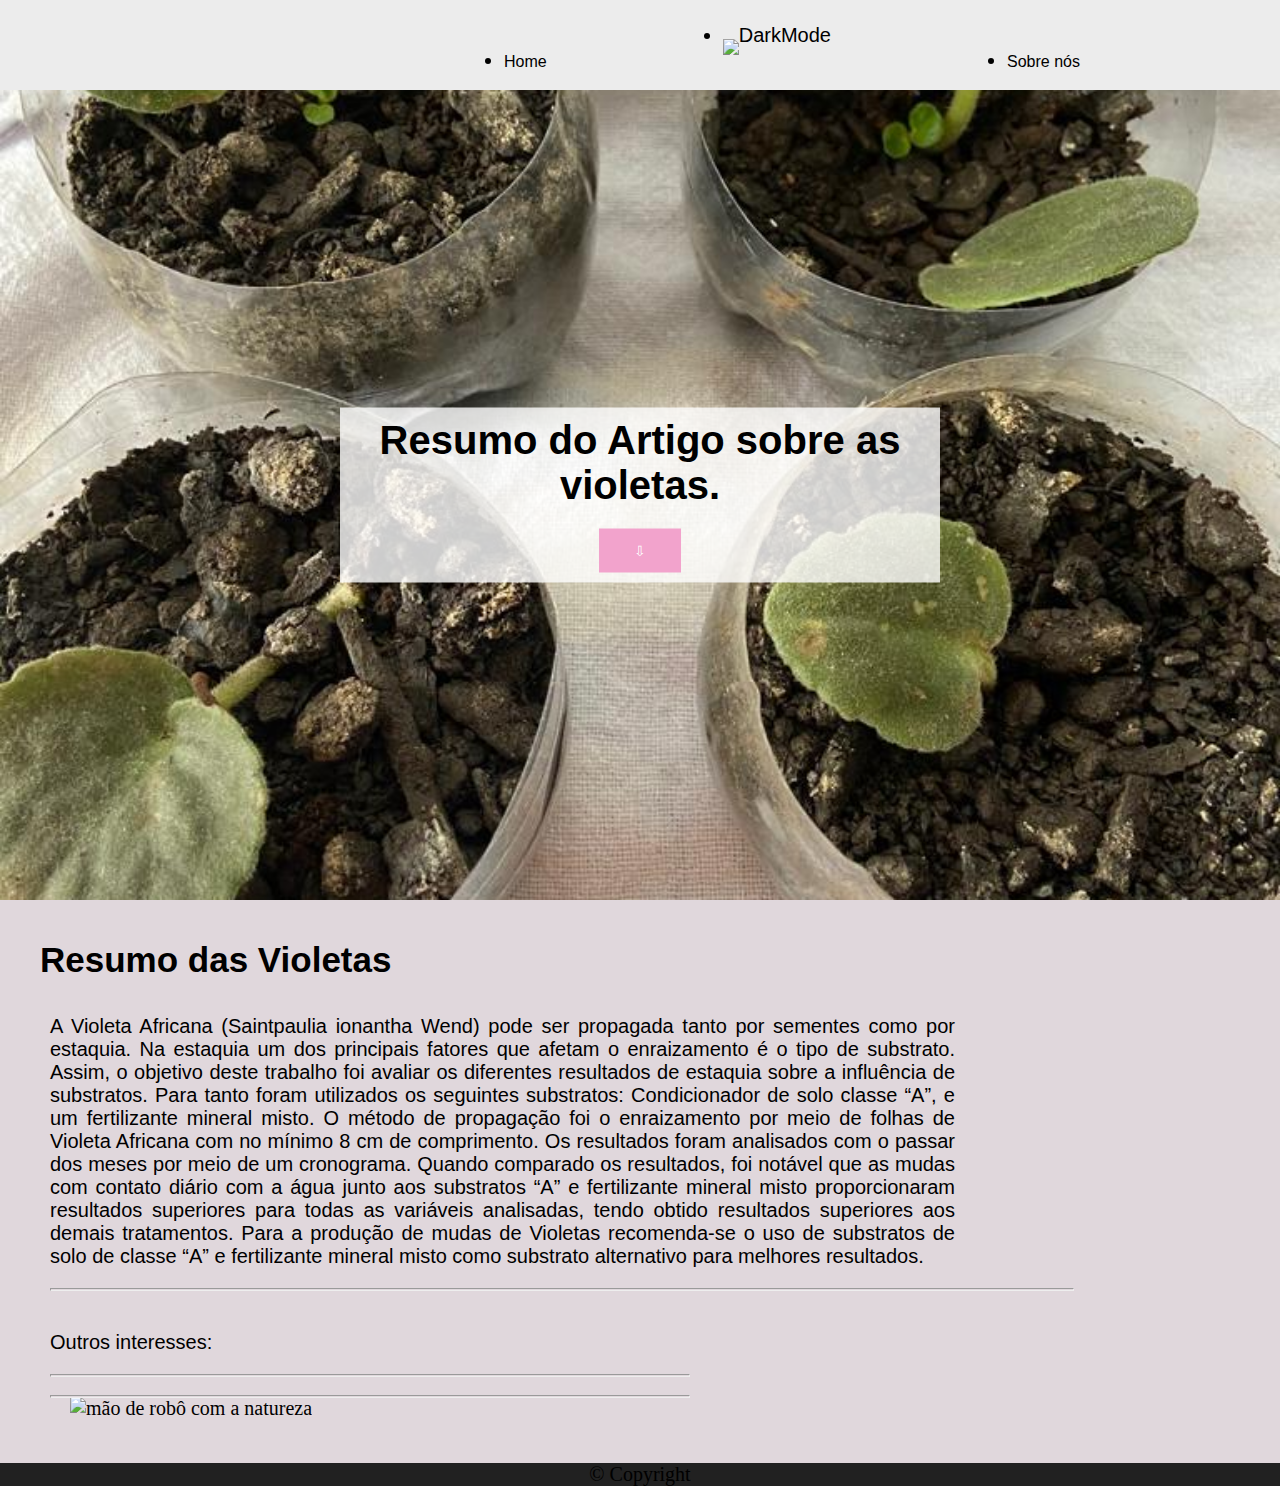
==== index.html @ 90eff383 "Add files via upload" ====
<!DOCTYPE html>

<html lang="pt-br">

    <head>
        <meta charset="UTF-8">
        <meta name="viewport" content="width-devide-width, initial-scale= 1.0">
        <link rel="stylesheet" href="https://cdnjs.cloudflare.com/ajax/libs/font-awesome/4.7.0/css/font-awesome.min.css">
        <link rel="stylesheet" type="text/css" href="style.css">
        <link rel="stylesheet" href="reset.css">
        <title>Violetas</title>

    </head>

    <body>
       <nav id="nav"> 
        <div class="layers">   
            <div class="layer1"></div>
            <div class="layer2"></div>
            <div class="layer3"></div>
        </div>
        <div class="logo">
            <span class="logo-text"></span>
        </div>

        <div class="menu">  
            <ul id="menu" class="lista">
                <li class="itens"><a href="index.html">Home</a></li>
                <button class="darkmodebutton" onclick="darkMode()"><li class="darkmodelista"><img class="DarkMode" src="./img/darkmode.png">DarkMode</li></button>
                <li class="itens"><a href="index5.html">Sobre nós</a></li>
            </ul>
        </div>
       </nav> 

       <section class="principal">
            <div class="banner">
                <h1>Resumo do Artigo sobre as violetas.</h1>
                <a href="#robótica">⇩</a>
            </div>
            

       </section>

       <section class="conteúdo">
        <div class="pontinhos">
            <div class="fechar">
                <i class="fa fa-times"></i>
            </div>
            <div class="pontinhosmenu">
                <ul class="listapontinhos">
                    <li class="lista-p-itens"><a href="index.html">Home</a></li>
                    <button class="darkmodebutton" onclick="darkMode()"><li class="darkmodelista">DarkMode</li></button>
                    <li class="lista-p-itens"><a href="index5.html">Sobre nós</a></li>
                </ul>
            </div>

        </div>
       </section>
       <main>
        <section class="informações">
             <div class="1parte">
                 <p class="créditos2"></p>
                 <h1 class="titulos" id="robótica">Resumo das Violetas</h1>
                     <div>
        
                        <p class="paragrafos">A Violeta Africana (Saintpaulia ionantha Wend) pode ser propagada tanto por sementes como por estaquia. Na estaquia um dos principais fatores que afetam o enraizamento é o tipo de substrato. Assim, o objetivo deste trabalho foi avaliar os diferentes resultados de estaquia sobre a influência de substratos. Para tanto foram utilizados os seguintes substratos: Condicionador de solo classe “A”, e um fertilizante mineral misto. O método de propagação foi o enraizamento por meio de folhas de Violeta Africana com no mínimo 8 cm de comprimento. Os resultados foram analisados com o passar dos meses por meio de um cronograma. Quando comparado os resultados, foi notável que as mudas com contato diário com a água junto aos substratos “A” e fertilizante mineral misto proporcionaram resultados superiores para todas as variáveis analisadas, tendo obtido resultados superiores aos demais tratamentos. Para a produção de mudas de Violetas recomenda-se o uso de substratos de solo de classe “A” e fertilizante mineral misto como substrato alternativo para melhores resultados.


                        </p>
                    </div>
            </div></p>


                     </div>
             </div>
                    <hr>

                    <p class="paragrafos">Outros interesses:</p>

                    <div class="interesses">    
                     <div class="link-1">    
                       <hr class="quebra-linha">
                        <img src="./img/nature.jpg" class="interesses-img" alt="mão de robô com a natureza">
                        <h2 class="links"><a class="links-página" href="index2.html"></a></h2>
                        <p class="links-1"> </p>
                       <hr class="quebra-linha-baixo">
                       <div>  
            </div>
      </main>
       <div class="footer">
	    <footer>
		    <p>&copy; Copyright</p>
	    </footer>
        </div>  
    </section>

       <script type="text/javascript" src="main.js"></script>

    </body>

</html>
---- style.css ----
* {
    margin: 0;
    padding: 0;
    box-sizing: border-box;
    font-size: 20px;
}

html {
    scroll-behavior: smooth;
}

a {
    text-decoration: none;
}

.relações-link {
    color: black;
}

#nav {
    display: flex;
    justify-content: space-between;
    align-items: center;
    height: 10vh;
    background-color: #ececec;

}  

.logo {
    padding-left: 2em ;
}

.logo-text {
    font-size: 2em;

}
.menu {
    width: 45%;
    margin-left: 8.5em;

}

.lista{
    position: relative;
    right: 200px;
    display: flex;
    justify-content: space-between;

}

.itens {
    position: relative;
    top: 15px;
}

.itens a {
    color: black;
    font-family: sans-serif;
    font-size: 16px;
    transition: 0.5s;
}

.darkmodelista {
    position: relative;
    bottom: 10px;
}

.itens a:hover {
    color: black;
}

.layers {
    height: 28px;
    width: 32px;
    display: none;
}

.layer1, .layer2, .layer3 {
    background-color: black;
    height: 4px;
    margin-top: 4px;
    width: 100%;
    border-radius: 10px;
}

.principal {
    height: calc(100vh - 10vh);
    width: 100%;
    background: url("./img/logo.jfif") center center/cover;
    top: 0;
    left: 0;
    z-index: -1;
}

.principal1 {
    height: calc(100vh - 10vh);
    width: 100%;
    background: url("./img/nature.jpg") center center/cover;
    top: 0;
    left: 0;
    z-index: -1;
}

.principal2 {
    height: calc(100vh - 10vh);
    width: 100%;
    background: url("./img/empatia.jpg") center center/cover;
    top: 0;
    left: 0;
    z-index: -1;
}

.principal3 {
    height: calc(100vh - 10vh);
    width: 100%;
    background: url("./img/impactos.jfif") center center/cover;
    top: 0;
    left: 0;
    z-index: -1;
}

.principal2 .banner {
    height: 175px;
    width: 600px;
    background: rgba(255, 255, 255, 0.8);
    position: relative;
    top: 50%;
    left: 50%;
    transform: translate(-50%, -50%);
    display: flex;
    justify-content: space-around;
    flex-direction: column;
    text-align: center;
    align-items: center;
    font-family: sans-serif;
    z-index: 8;
}

.principal1 .banner {
    height: 175px;
    width: 600px;
    background: rgba(255, 255, 255, 0.8);
    position: relative;
    top: 50%;
    left: 50%;
    transform: translate(-50%, -50%);
    display: flex;
    justify-content: space-around;
    flex-direction: column;
    text-align: center;
    align-items: center;
    font-family: sans-serif;
    z-index: 8;
}

.principal .banner {
    height: 175px;
    width: 600px;
    background: rgba(255, 255, 255, 0.8);
    position: relative;
    top: 50%;
    left: 50%;
    transform: translate(-50%, -50%);
    display: flex;
    justify-content: space-around;
    flex-direction: column;
    text-align: center;
    align-items: center;
    font-family: sans-serif;
    z-index: 8;
}

.principal3 .banner {
    height: 175px;
    width: 600px;
    background: rgba(255, 255, 255, 0.8);
    position: relative;
    top: 50%;
    left: 50%;
    transform: translate(-50%, -50%);
    display: flex;
    justify-content: space-around;
    flex-direction: column;
    text-align: center;
    align-items: center;
    font-family: sans-serif;
    z-index: 8;
}

.banner h1 {
    font-size: 2em;
     
}

.banner a {
    display: flex;
    justify-content: center;
    padding: 1em 2.5em;
    font-size: 14px;
    color: white;
    background-color: #f2a3cc;
    transition: all 0.5s;


}

.links-página-2 {
    color: black;
}

.banner a:hover {
    background-color: #f087bd;
}

.pontinhos {
    display: none;

}

.fa-times {
    margin: 0.5em;
}

.DarkMode {
    position: relative;
    top: 13px;
    width: 40px;
}

.darkmodebutton {
    font-size: 17px;
    border: none;
    background-color: #ececec ;
}

.dark-mode {
    .pontinhos {
        color: #f2a3cc;
        background-color: #2b2d31;
    }
    .darkmodebutton{
        color: #f2a3cc;
        background: linear-gradient(#2b2d31, #353163 );
    }

    .itens a {
        color: #f2a3cc;
    }

    #nav {
        color: #f2a3cc;
        background: linear-gradient(#2b2d31, #353163 );
    }

    .informações {
        color: white;
        background: linear-gradient(#1d1849 10%, #33353a );
    }
    .itens-informações a{
        color: white;
    }
    .links-página{
        color: white;
    
    }
    .links-página-2{
        color: white;
    }
    .relações-link{
        color: white;
    }

}

.titulos {
    padding-bottom: 15px;
    padding-top: 40px;
    padding-left: 40px;
    font-family: sans-serif;
    font-size: 35px;
    font-weight: bold;
}

.titulos1 {
    padding-bottom: 15px;
    padding-top: 40px;
    padding-left: 40px;
    font-family: sans-serif;
    font-size: 40px;
    font-weight: bold;

}

.paragrafos {
    text-align: justify;
    margin-right: 325px;
    font-size: 20px ;
    padding-left: 50px ;
    padding-top: 20px;
    font-family: Arial, Helvetica, sans-serif;
}

.paragrafos2 {
    text-align: justify;
    margin-right: 325px;
    font-size: 25px ;
    padding-left: 50px ;
    padding-top: 20px;
    font-family: Arial, Helvetica, sans-serif;

}

.lista-informações {
    padding-left: 25px;
    padding-top: 30px;
}

.itens-informações {
    font-weight: bold;
    font-size: 20px;
}

.itens-informações a {
    color: black;
    text-decoration: none;
}

.seta {
    position: relative;
    left: 20px;
    top: 10px;

    width: 3%;
}

.ilustração {
    width: 770px;
    margin-left: 80px;
    height: 420px;
}

hr {    
    margin-top: 20px;
    margin-bottom: 20px;
    margin-left: 50px;
    color: black;
	width: 80%;
	height: 3px;    
}

.créditos {
    margin-left: 640px;
    font-size: 14px;
}

.créditos2{
    margin-left: 1000px;
    font-size: 14px;
}

.lista-regras {
    margin-right: 300px ;
    text-align: justify;
    font-size: 20px;
    padding-top: 40px;
    display: list-item;
    margin-left: 60px;
}

.negrito {
    font-weight: bold;
    font-size: 24px;
}

.itens-regras {
    padding-top: 20px;
}

.links {
    position: relative;
    bottom: 80px;
    margin-left: 160px;
    font-size: 24px;
}

.links-div{
    position: relative;
    bottom: 60px;
    margin-left: 160px;
    font-size: 24px;
}

.interesses-img {
    margin-left: 70px;
    width: 6%;
}

.quebra-linha {
    color: black;
	width: 50%;
	height: 3px;  

}

.quebra-linha-baixo {
    width: 50%;
    position: relative;
    bottom: 45px;
}

.links-página{
    color: black;
    position: relative;

}

.link-2 {
    position: relative;
    bottom: 60px;
}

.link-3{
    position: relative;
    bottom: 120px;
}

.links-1 {
    position: relative;
    bottom: 40px;
    margin-left: 160px;
    font-size: 18px;
}

footer {
	background: rgb(33, 33, 33);
}

footer img {
	padding-top: 50px;
	width: 10%;
	position: relative;
	left: 550px;

}

.footer-text {
    font-size: 14px;
}

footer p {
	text-align: center;
}

body {
    background-color: #e0d7dc;
    min-height: 100vh;
}






@media  screen and (max-width: 768px) {
    .logo{
        padding-left: 0;
        position: relative;
        right: 30px;
    }
    .menu{
        display: none;
    }
    .layers{
        margin-left: 2em;
        display: block;
    }
    .principal .banner h1 {
        font-size: 17px;
        width: 400px;
    }
    .banner a {
        font-size: 0.5em;
        padding: 1em 2em;
    }
    .pontinhos{
        display: block;
        position: fixed;
        left: 0;
        top: 0;
        width: 100%;
        height: 100vh;
        z-index: 11;
        background: #ececec;
        overflow: hidden;
        transform: translate(-100%);
        transition: 0.5s linear;
    }
    .pontinhosmenu {
        display: flex;
        height: 80%;
        justify-content: center;
    }
    .listapontinhos {
        height: 100%;
        display: flex;
        flex-direction: column;
        align-items: center;
        justify-content: space-around;
    }
    .pontinhos .fechar {
        position: absolute;
        right: 30px;
        font-size: 1.4em;
    }
    .lista-p-itens {
        font-size: 25px;
        color: #f2a3cc ;
    }
    .lista-p-itens a {
        color: #f2a3cc;
        text-decoration: none;
    }
    .lista-p-itens a:hover {
        color:  #ef7db8;
    }
    .titulos {
        font-size: 25px;
    }
    .titulos1 {
        font-size: 25px;
    }
    .paragrafos{
        margin-right: 80px;
    }
    .paragrafos2{
        margin-right: 80px;
    }
    .lista-informações {
        margin-left: 10px;
    }
    .itens-informações{
        padding-top: 10px;
    }
    .seta {
        width: 40px;
    }
    .ilustração {
        margin-left: 50px;
        height: 100%;
        width: 80%;
    }
    .créditos{
        margin-left: 50px;
    }
    .lista-regras{
        margin-right: 30px;
    }
    .itens-regras {
        margin-left: 5px;
        margin-right: 30px;
    }
    .interesses-img{
        margin-left: 50px;
        width: 10%;
    }
    .links{
        font-size: 20px;
        margin-left: 200px;
    }
    .links-1 {
        margin-left: 200px;
    }
    .quebra-linha, .quebra-linha-baixo{
        width: 80%;
    }
    .créditos2{
        margin-left: 330px;
    }

}

@media screen and (max-width: 480px) {
    *{
        font-size: 16px;
    }
    .principal .banner{
        width: 350px;
        height: 100px;
    }
    
    .principal .banner h1 {
        font-size: 1.2em;
        
    }
    .principal1 .banner{
        width: 350px;
        height: 100px;
    }
    .principal2 .banner{
        width: 350px;
        height: 100px;
    }
    .layers{
        margin-left: 1em;
        display: block;
        width: 30px;
    }
    .lista-p-itens {
        font-size: 25px;
        color: #f2a3cc;
    }
    .lista-p-itens a {
        color: #f2a3cc;
        text-decoration: none;
    }
    .lista-p-itens a:hover {
        color:  #ef7db8;
    }
    .titulos {
        font-size: 25px;
    }
    .titulos1 {
        font-size: 25px;
    }
    .paragrafos{
        margin-right: 80px;
    }
    .paragrafos2{
        margin-right: 80px;
    }
    .lista-informações {
        margin-left: 10px;
    }
    .itens-informações{
        padding-top: 10px;
    }
    .seta {
        width: 40px;
    }
    .ilustração {
        margin-left: 50px;
        height: 100%;
        width: 80%;
    }
    .créditos{
        margin-left: 50px;
    }
    .créditos2{
        margin-left: 275px;
    }
    .lista-regras{
        margin-right: 30px;
    }
    .itens-regras {
        margin-left: 5px;
        margin-right: 30px;
    }
    .interesses-img{
        margin-left: 50px;
        width: 15%;
    }
    .links{
        font-size: 20px;
        margin-left: 120px;
    }
    .links-página-2{
        position: relative;
        top: 6px;
        color: black;
    }
    .links-1 {
        margin-left: 120px;
    }
    .quebra-linha, .quebra-linha-baixo{
        width: 80%;
    }
    .link-2{
        font-size: 12px;
    }
}
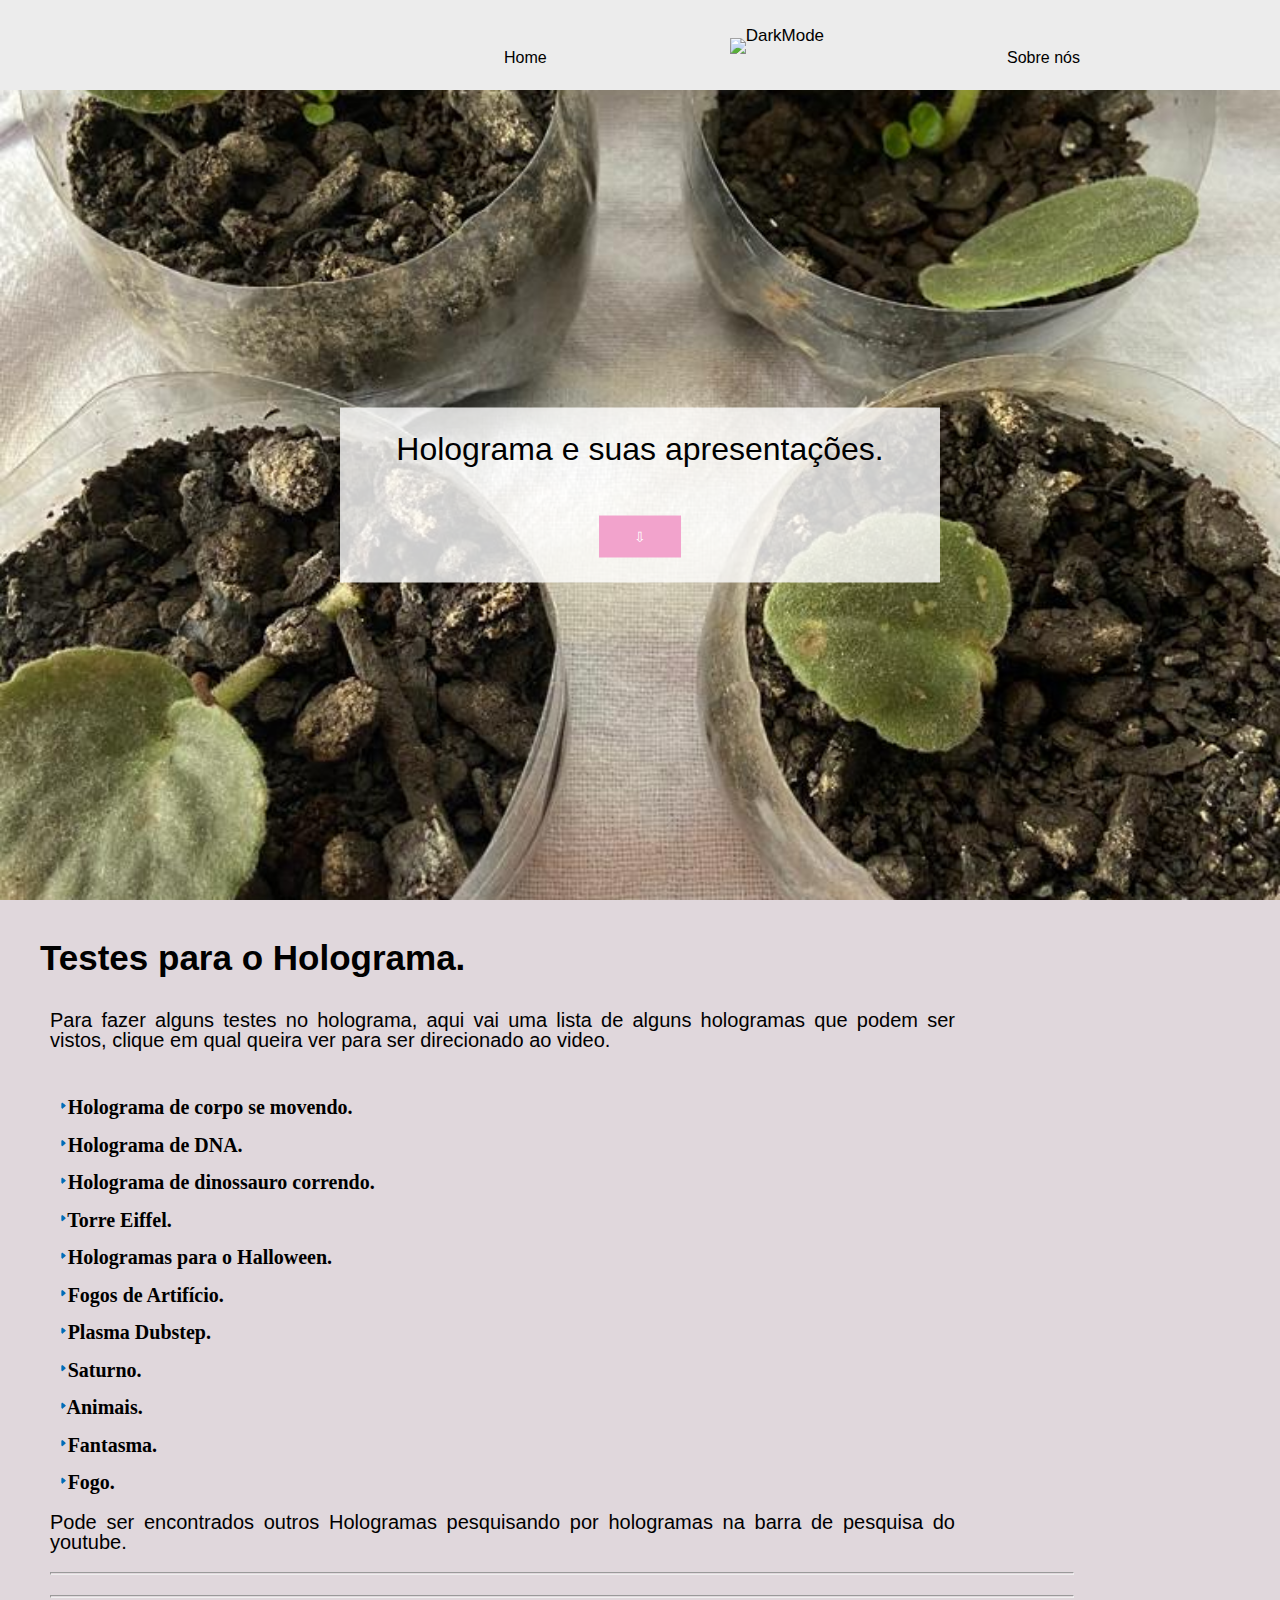
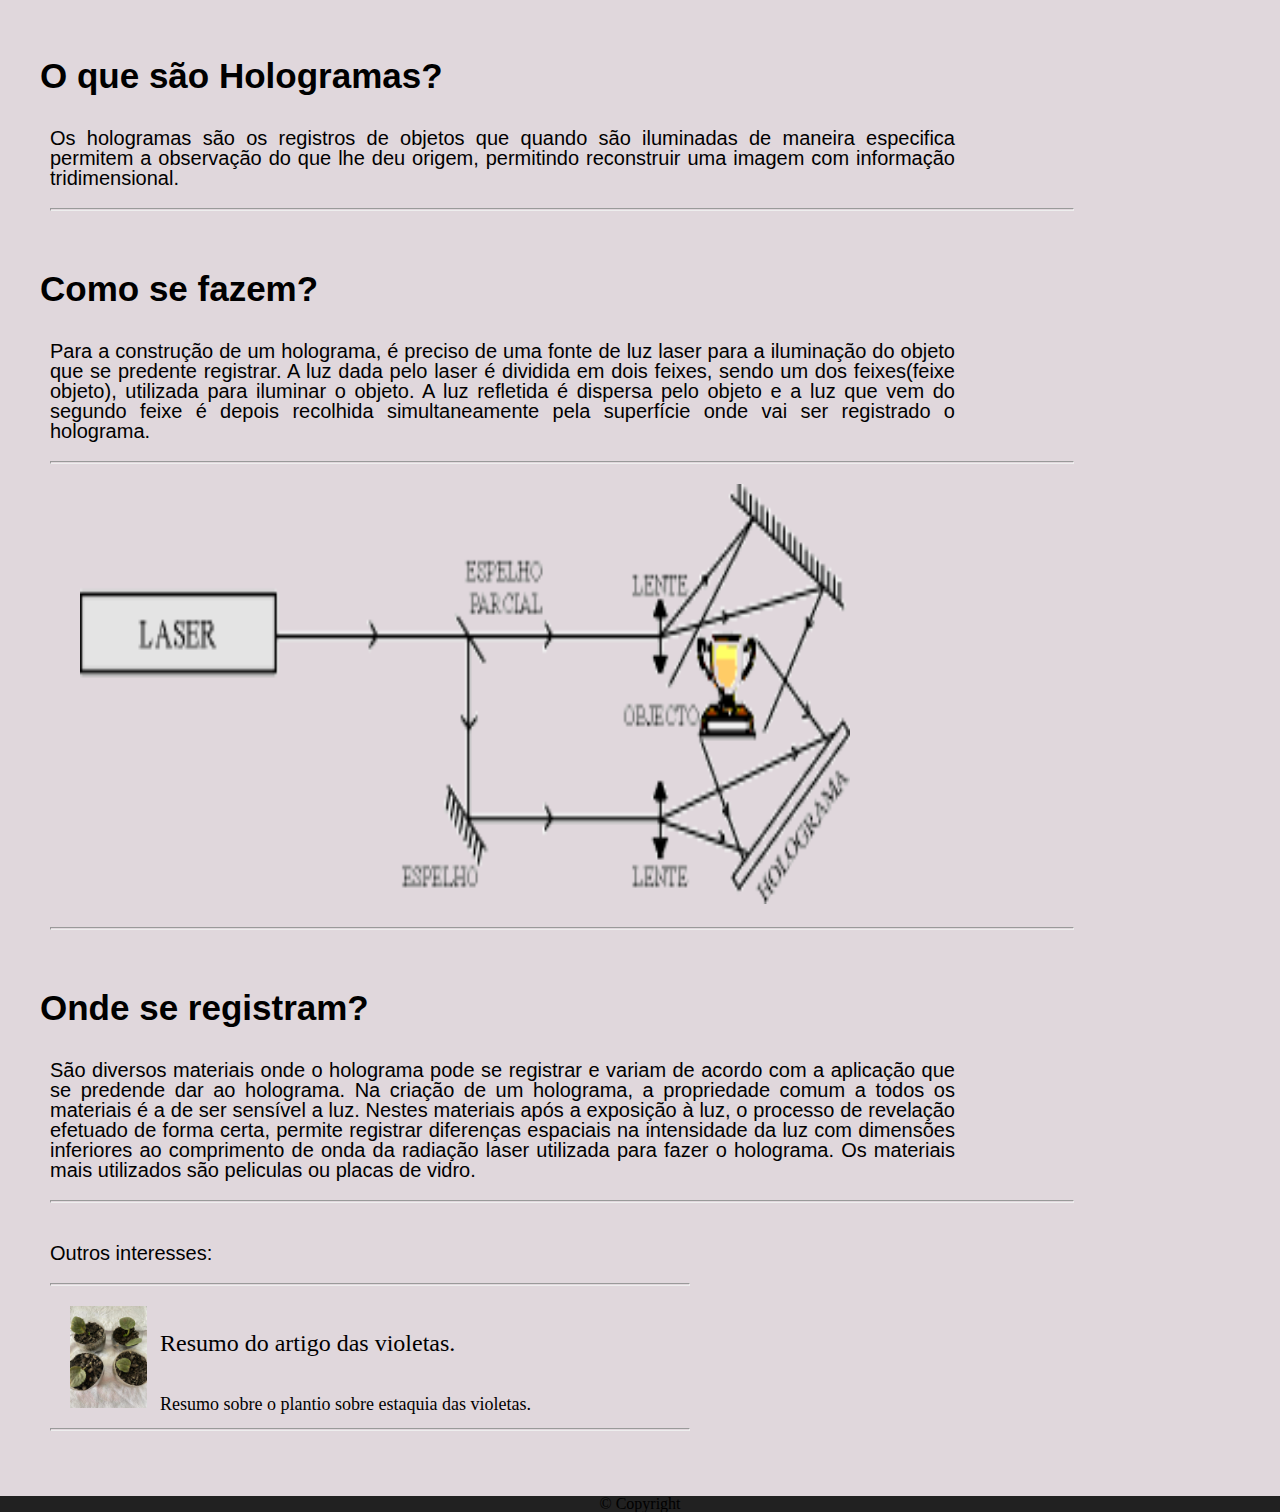
==== commit 34522daa: "atualizado" ====
--- a/index.html
+++ b/index.html
@@ -8,9 +8,19 @@
         <link rel="stylesheet" href="https://cdnjs.cloudflare.com/ajax/libs/font-awesome/4.7.0/css/font-awesome.min.css">
         <link rel="stylesheet" type="text/css" href="style.css">
         <link rel="stylesheet" href="reset.css">
-        <title>Violetas</title>
+        <title>Hologramas</title>
 
     </head>
+
+    <!-- Google tag (gtag.js) -->
+<script async src="https://www.googletagmanager.com/gtag/js?id=G-TQYS9VF83L"></script>
+<script>
+  window.dataLayer = window.dataLayer || [];
+  function gtag(){dataLayer.push(arguments);}
+  gtag('js', new Date());
+
+  gtag('config', 'G-TQYS9VF83L');
+</script>
 
     <body>
        <nav id="nav"> 
@@ -34,7 +44,7 @@
 
        <section class="principal">
             <div class="banner">
-                <h1>Resumo do Artigo sobre as violetas.</h1>
+                <h1>Holograma e suas apresentações.</h1>
                 <a href="#robótica">⇩</a>
             </div>
             
@@ -60,13 +70,64 @@
         <section class="informações">
              <div class="1parte">
                  <p class="créditos2"></p>
-                 <h1 class="titulos" id="robótica">Resumo das Violetas</h1>
+                 <h1 class="titulos" id="robótica">Testes para o Holograma.</h1>
                      <div>
-        
-                        <p class="paragrafos">A Violeta Africana (Saintpaulia ionantha Wend) pode ser propagada tanto por sementes como por estaquia. Na estaquia um dos principais fatores que afetam o enraizamento é o tipo de substrato. Assim, o objetivo deste trabalho foi avaliar os diferentes resultados de estaquia sobre a influência de substratos. Para tanto foram utilizados os seguintes substratos: Condicionador de solo classe “A”, e um fertilizante mineral misto. O método de propagação foi o enraizamento por meio de folhas de Violeta Africana com no mínimo 8 cm de comprimento. Os resultados foram analisados com o passar dos meses por meio de um cronograma. Quando comparado os resultados, foi notável que as mudas com contato diário com a água junto aos substratos “A” e fertilizante mineral misto proporcionaram resultados superiores para todas as variáveis analisadas, tendo obtido resultados superiores aos demais tratamentos. Para a produção de mudas de Violetas recomenda-se o uso de substratos de solo de classe “A” e fertilizante mineral misto como substrato alternativo para melhores resultados.
 
+                        <p class="paragrafos">Para fazer alguns testes no holograma, aqui vai uma lista de 
+                            alguns hologramas que podem ser vistos, clique em qual queira ver para ser direcionado ao video.</p>
 
-                        </p>
+                            <div class="2parte">
+                                <ul class="lista-informações">
+                                    <li class="itens-informações"><a href="#https://www.youtube.com/watch?v=xO3WZt75dEE"><img class="seta" src="./img/seta.png"> Holograma de corpo se movendo.</a></li>
+                                    <li class="itens-informações"><a href="https://www.youtube.com/watch?v=pGIu-3HUjsA"><img class="seta" src="./img/seta.png"> Holograma de DNA.</a></li>
+                                    <li class="itens-informações"><a href="https://www.youtube.com/watch?v=2IPEx5S4p9k"><img class="seta" src="./img/seta.png"> Holograma de dinossauro correndo.</a></li>
+                                    <li class="itens-informações"><a href="https://www.youtube.com/watch?v=djo88jNPpKI"><img class="seta" src="./img/seta.png"> Torre Eiffel.</a></li>
+                                    <li class="itens-informações"><a href="https://www.youtube.com/watch?v=GtRm_KSfMfg"><img class="seta" src="./img/seta.png"> Hologramas para o Halloween.</a></li>
+                                    <li class="itens-informações"><a href="https://www.youtube.com/watch?v=NLTqazgsSBM"><img class="seta" src="./img/seta.png"> Fogos de Artifício.</a></li>
+                                    <li class="itens-informações"><a href="https://www.youtube.com/watch?v=ASX_d0H0HYw"><img class="seta" src="./img/seta.png"> Plasma Dubstep.</a></li>
+                                    <li class="itens-informações"><a href="https://www.youtube.com/watch?v=KaNP54BvhXc"><img class="seta" src="./img/seta.png"> Saturno.</a></li>
+                                    <li class="itens-informações"><a href="https://www.youtube.com/watch?v=K8ERti8pj1E"><img class="seta" src="./img/seta.png"> Animais.</a></li>
+                                    <li class="itens-informações"><a href="https://www.youtube.com/watch?v=DPuJYU-6fQY"><img class="seta" src="./img/seta.png"> Fantasma.</a></li>
+                                    <li class="itens-informações"><a href="https://www.youtube.com/watch?v=JNmYHFV7-hE"><img class="seta" src="./img/seta.png"> Fogo.</a></li>
+                                </ul>
+
+                                <p class="paragrafos">Pode ser encontrados outros Hologramas pesquisando por hologramas na barra de pesquisa do youtube.
+                                </p>
+
+                                <hr>
+                                <hr>
+
+                                <h1 class="titulos"> O que são Hologramas?</h1>
+
+                                <p class="paragrafos">Os hologramas são os registros de objetos que quando são iluminadas de maneira especifica 
+                                    permitem a observação do que lhe deu origem, permitindo reconstruir uma imagem com informação tridimensional.
+
+                                </p>
+
+                                <hr>
+                                <h1 class="titulos">Como se fazem?</h1>
+
+                                <p class="paragrafos">Para a construção de um holograma, é preciso de uma fonte de luz laser para a iluminação 
+                                    do objeto que se predente registrar. A luz dada pelo laser é dividida em dois feixes, sendo um dos feixes(feixe objeto),
+                                    utilizada para iluminar o objeto. A luz refletida é dispersa pelo objeto e a luz que vem do segundo feixe é depois recolhida 
+                                    simultaneamente pela superfície onde vai ser registrado o holograma.
+                                </p>
+
+                                <hr>
+                    <img class="ilustração" src="./img/esquema.gif">
+                    <hr>
+
+                    <h1 class="titulos"> Onde se registram?</h1>
+
+                    <p class="paragrafos">São diversos materiais onde o holograma pode se registrar e variam de acordo 
+                        com a aplicação que se predende dar ao holograma. Na criação de um holograma, a propriedade comum a todos os materiais 
+                        é a de ser sensível a luz. Nestes materiais após a exposição à luz, o processo de revelação efetuado de forma certa, permite 
+                        registrar diferenças espaciais na intensidade da luz com dimensões inferiores ao comprimento de onda da radiação laser 
+                        utilizada para fazer o holograma. Os materiais mais utilizados são peliculas ou placas de vidro.
+                    </p>
+
+                        
+                            
                     </div>
             </div></p>
 
@@ -80,9 +141,9 @@
                     <div class="interesses">    
                      <div class="link-1">    
                        <hr class="quebra-linha">
-                        <img src="./img/nature.jpg" class="interesses-img" alt="mão de robô com a natureza">
-                        <h2 class="links"><a class="links-página" href="index2.html"></a></h2>
-                        <p class="links-1"> </p>
+                        <img src="./img/logo.jfif" class="interesses-img" alt="mão de robô com a natureza">
+                        <h2 class="links"><a class="links-página" href="index2.html">Resumo do artigo das violetas.</a></h2>
+                        <p class="links-1"> Resumo sobre o plantio sobre estaquia das violetas. </p>
                        <hr class="quebra-linha-baixo">
                        <div>  
             </div>
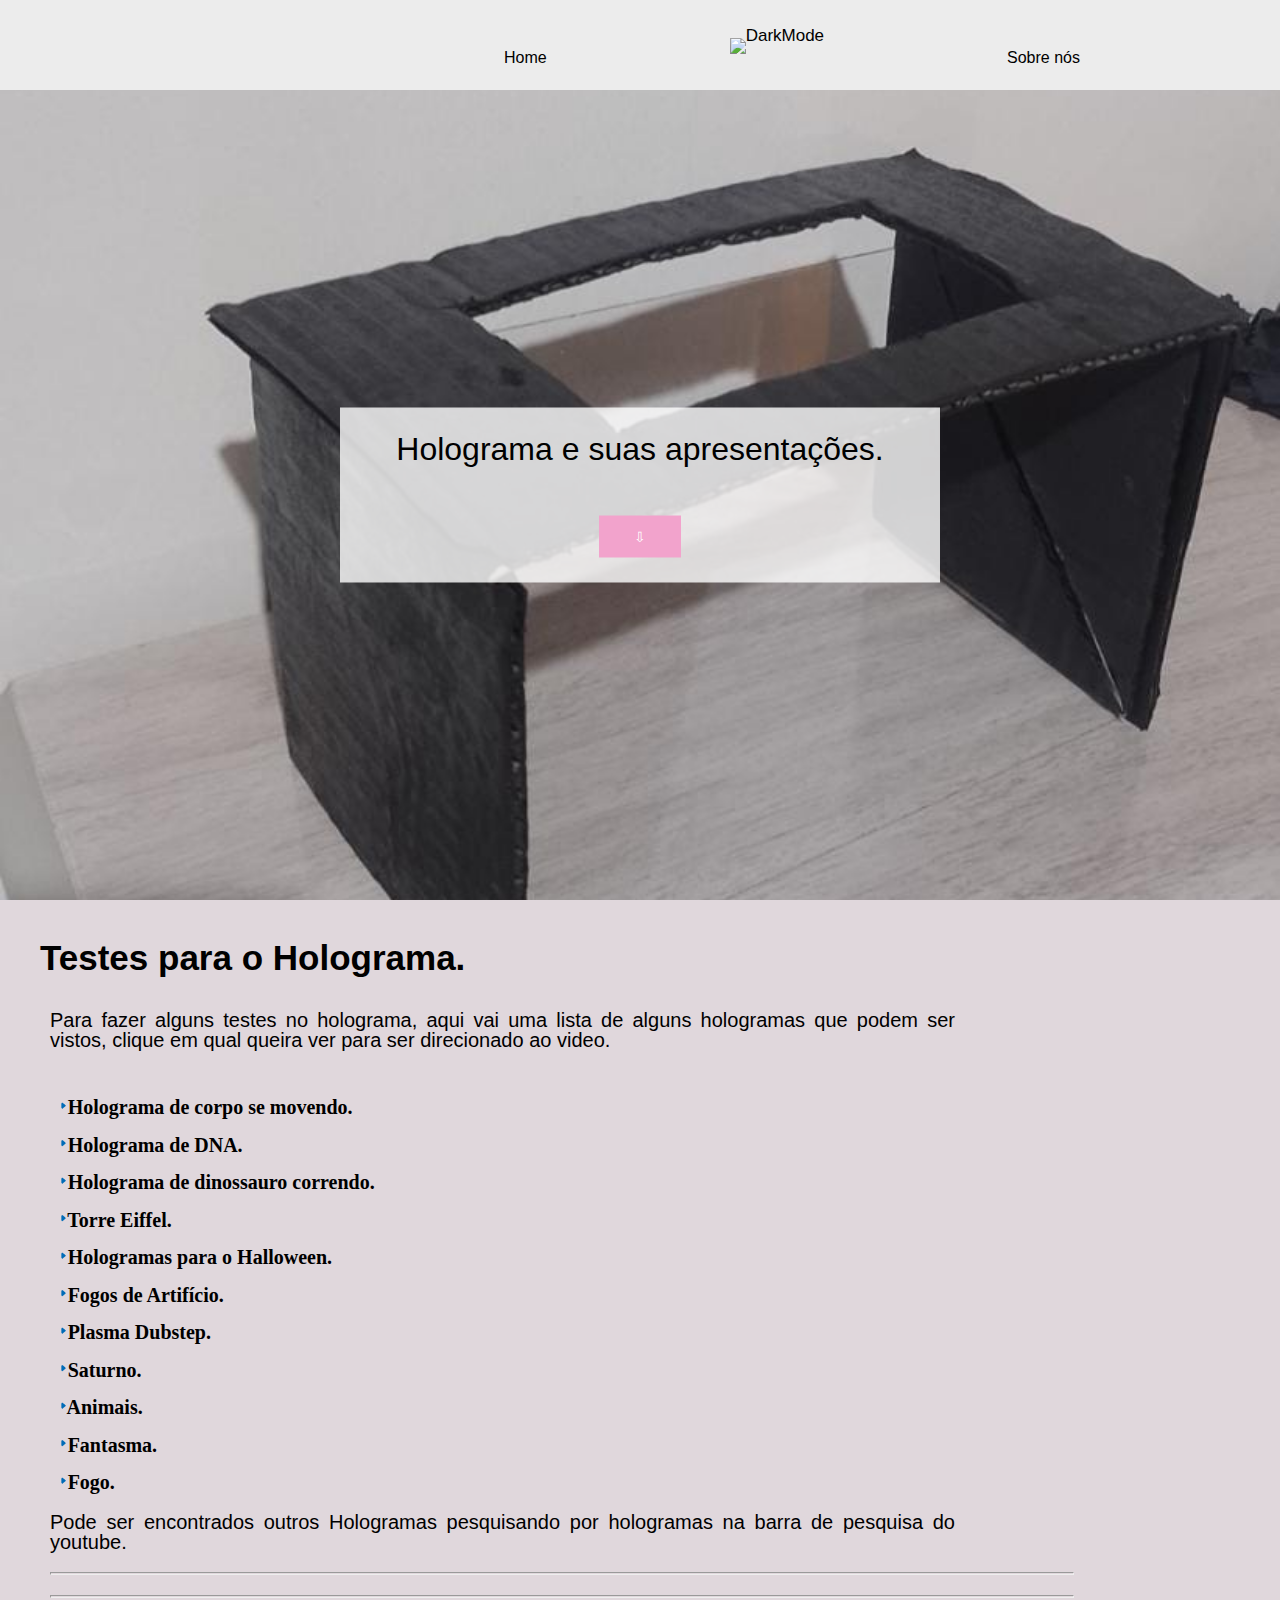
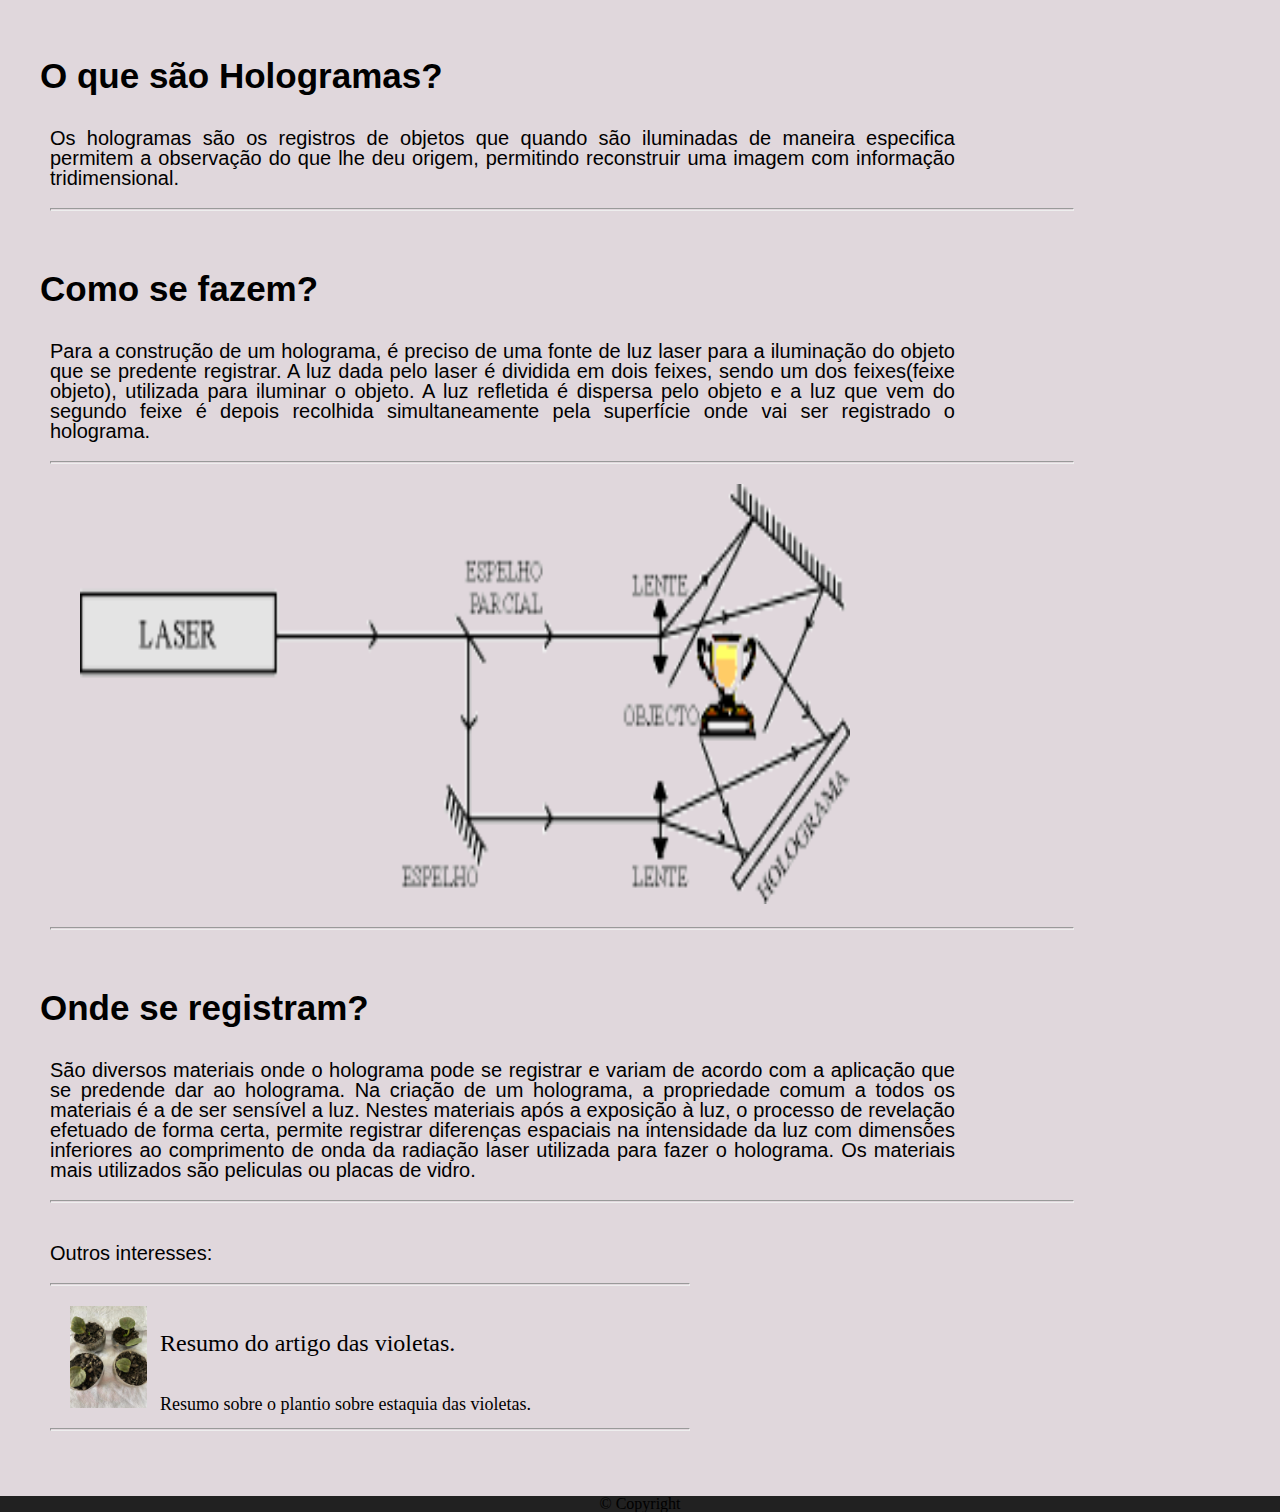
==== commit 6db78d8b: "atualizado" ====
--- a/index.html
+++ b/index.html
@@ -60,7 +60,6 @@
                 <ul class="listapontinhos">
                     <li class="lista-p-itens"><a href="index.html">Home</a></li>
                     <button class="darkmodebutton" onclick="darkMode()"><li class="darkmodelista">DarkMode</li></button>
-                    <li class="lista-p-itens"><a href="index5.html">Sobre nós</a></li>
                 </ul>
             </div>
 
--- a/style.css
+++ b/style.css
@@ -86,7 +86,7 @@
 .principal {
     height: calc(100vh - 10vh);
     width: 100%;
-    background: url("./img/logo.jfif") center center/cover;
+    background: url("./img/holograma.jfif") center center/cover;
     top: 0;
     left: 0;
     z-index: -1;
@@ -95,7 +95,7 @@
 .principal1 {
     height: calc(100vh - 10vh);
     width: 100%;
-    background: url("./img/nature.jpg") center center/cover;
+    background: url("./img/logo.jfif") center center/cover;
     top: 0;
     left: 0;
     z-index: -1;
